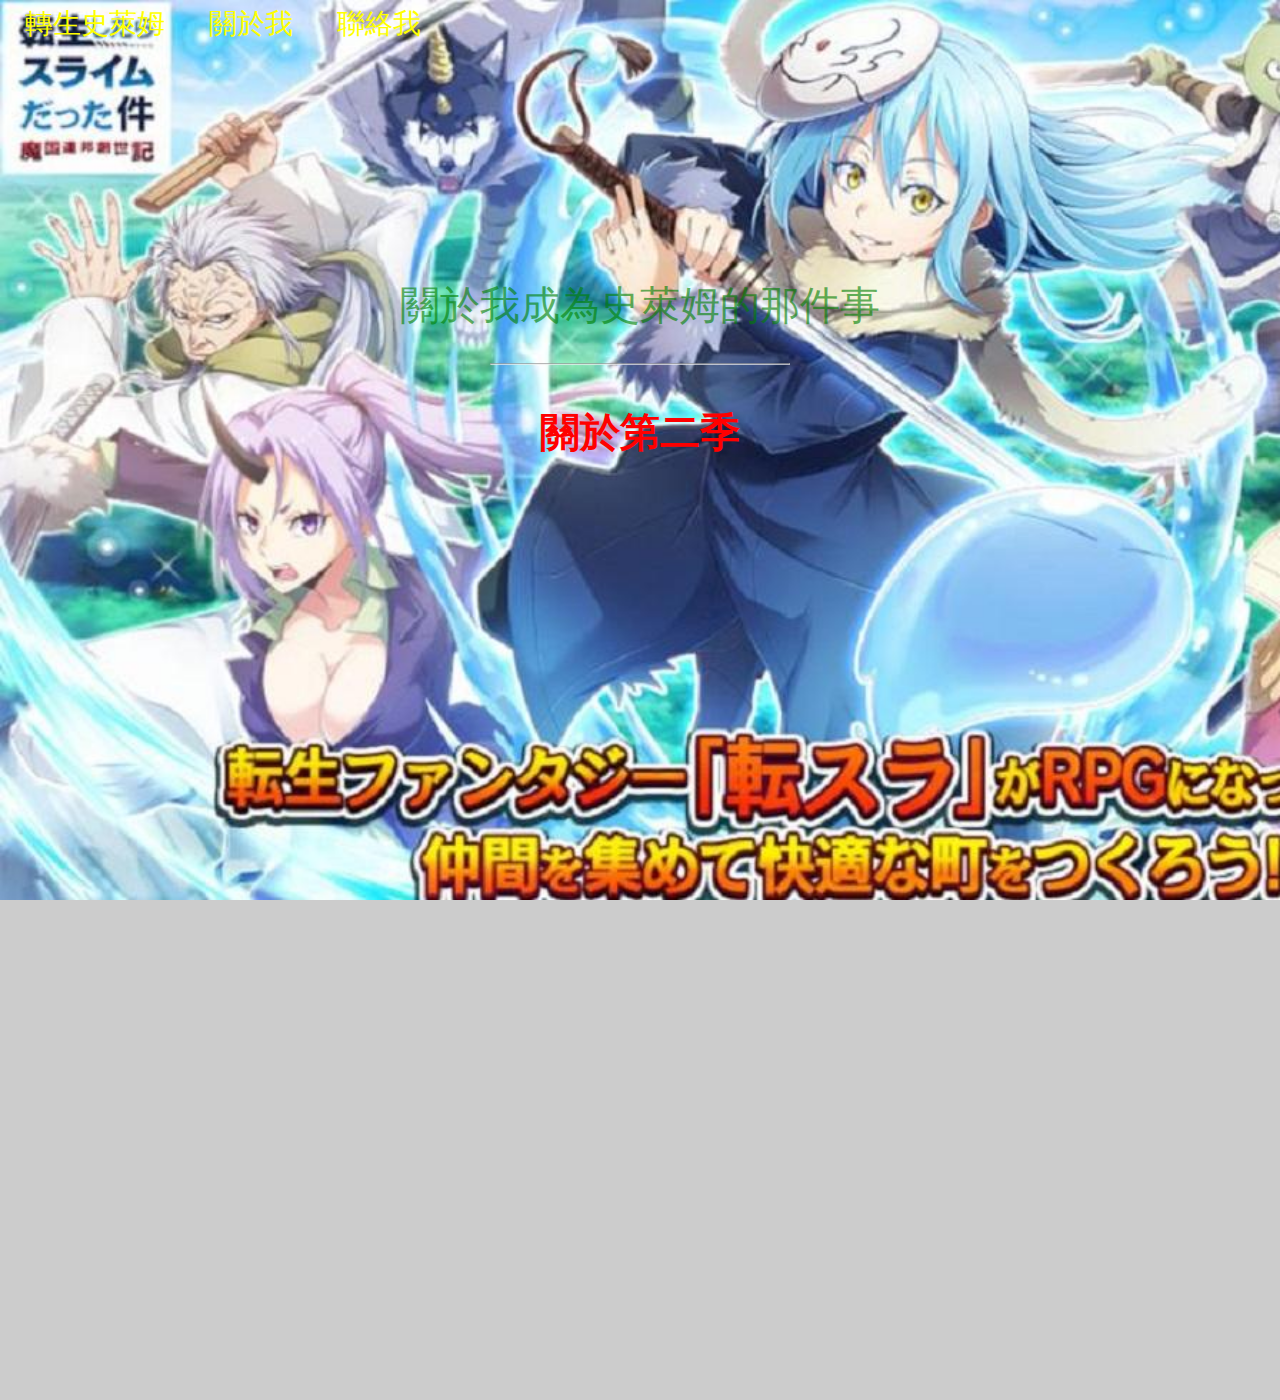
==== index.html @ e23a0fea "文字" ====
<!DOCTYPE html>
<!-- 網頁元素 語言 -->
<html lang="en">
<!-- 頭部 設定-->

<head>
    <!-- 編碼 繁中 -->
    <meta charset="UTF-8">
    <!-- RWD -->
    <meta name="viewport" content="width=device-width, initial-scale=1.0">
    <!-- 連結 CSS rel 關係 href 連結 ./ 此檔案的根目錄 -->
    <link rel="stylesheet" href="style.css">
    <title>轉生</title>
</head>
<!-- 身體 -->

<body>
    <div id="banner">
        <!-- nav 導覽列元素：LOGO、分頁連結等資訊 - 提升 SEO -->
        <nav>
            <a href="#">轉生史萊姆</a>
            <a href="#">關於我</a>
            <a href="#">聯絡我</a>
        </nav>
        <p>關於我成為史萊姆的那件事</p>
        <hr>
        <h1>關於第二季</h1>
    </div>
    <section id="news">
        <div></div>
        <div></div>
    </section>
</body>

</html>
---- style.css ----
*{
    margin: 0;
    padding: 0;
    font-family: 微軟正黑體; 
    box-sizing: border-box;
}
#banner{
    width: 100%;
    /* vh=高度 */
    height: 100vh;
    background-image: url(./91d7f4dad87d64a0.jpg);
    background-repeat: no-repeat;
    background-size: cover;
    color: red;
    background-attachment: fixed;
}
#banner nav{
    padding: 5px;
}
#banner a{
    font-size: 28px;
    padding: 20px;
    text-decoration: none;
    transition:0.3s ;
    color: yellow;
}
#banner a :hover{
    color: green;
}
#banner p{
    text-align: center;
    font-size: 40px;
    padding: 30px;
    opacity: 0.6;
    margin-top: 200px;
    color: green;
}
#banner h1{
    text-align: center;
    font-size: 40px;
    padding: 40px;
}
#banner hr{
    width: 300px; 
    opacity: 0.7;
    margin: 0 auto;
    
}
#news{
    height: 500px;
    background: #ccc;
}
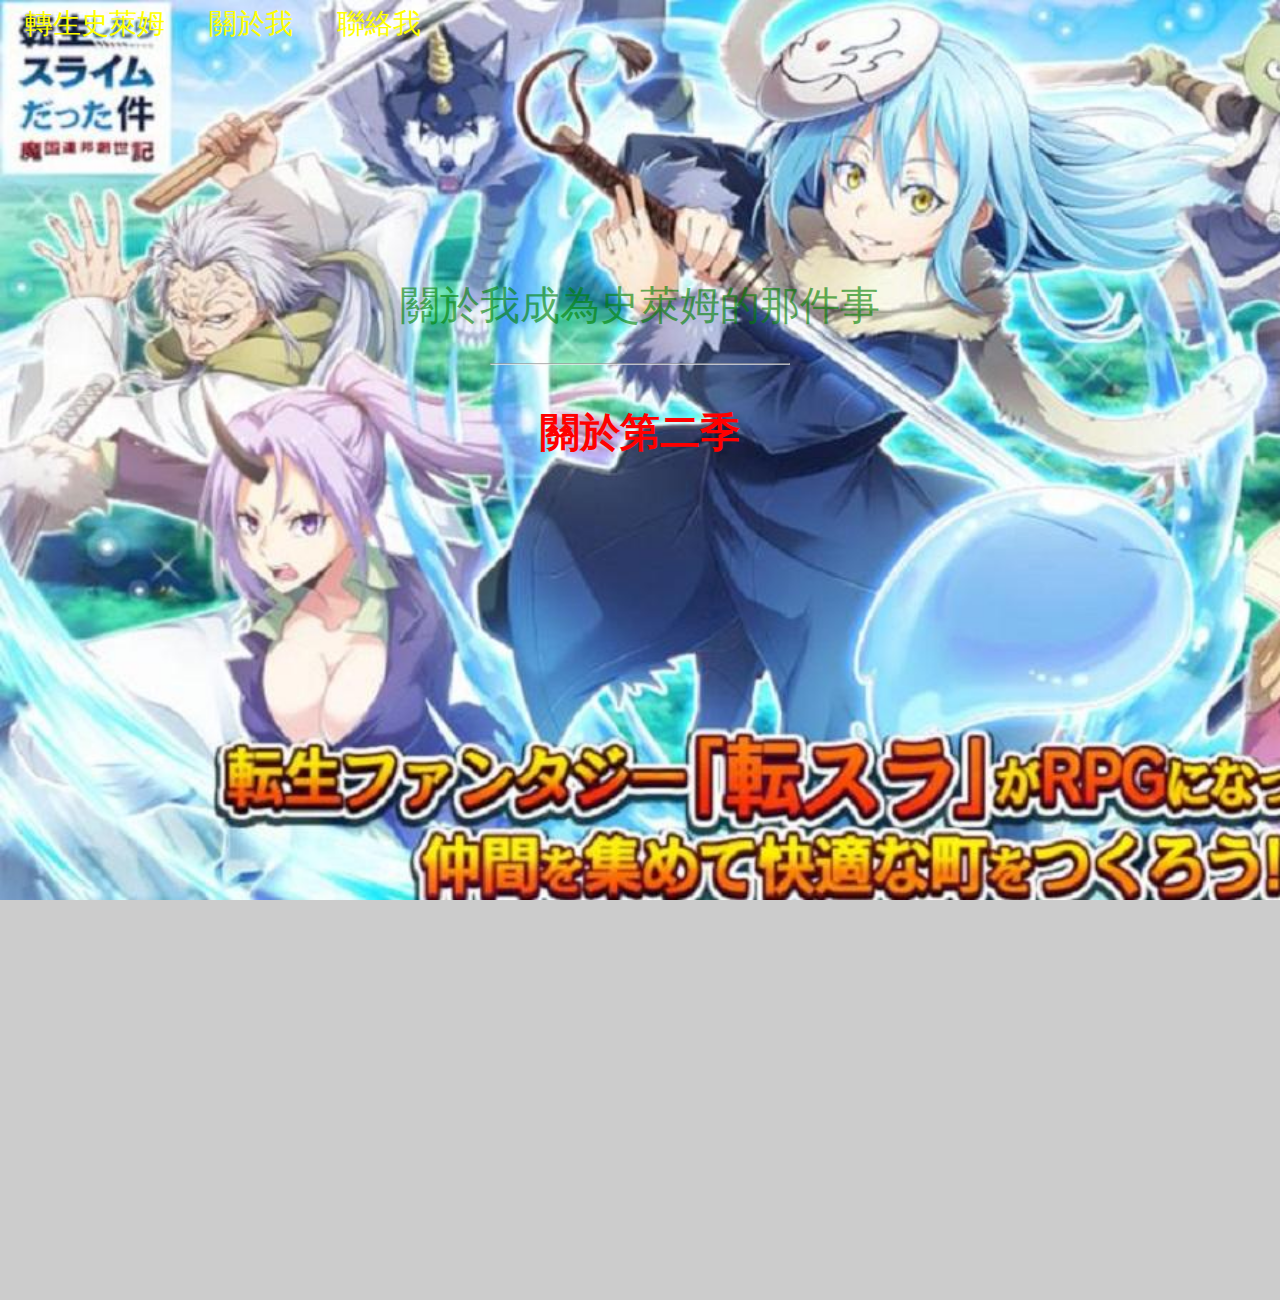
==== commit 044ab834: "文字" ====
--- a/index.html
+++ b/index.html
@@ -10,7 +10,7 @@
     <meta name="viewport" content="width=device-width, initial-scale=1.0">
     <!-- 連結 CSS rel 關係 href 連結 ./ 此檔案的根目錄 -->
     <link rel="stylesheet" href="style.css">
-    <title>轉生</title>
+    <title>轉生史萊姆</title>
 </head>
 <!-- 身體 -->
 
@@ -26,6 +26,7 @@
         <hr>
         <h1>關於第二季</h1>
     </div>
+    <!-- 分割區域 -->
     <section id="news">
         <div></div>
         <div></div>
--- a/style.css
+++ b/style.css
@@ -47,6 +47,6 @@
     
 }
 #news{
-    height: 500px;
+    height: 400px;
     background: #ccc;
 }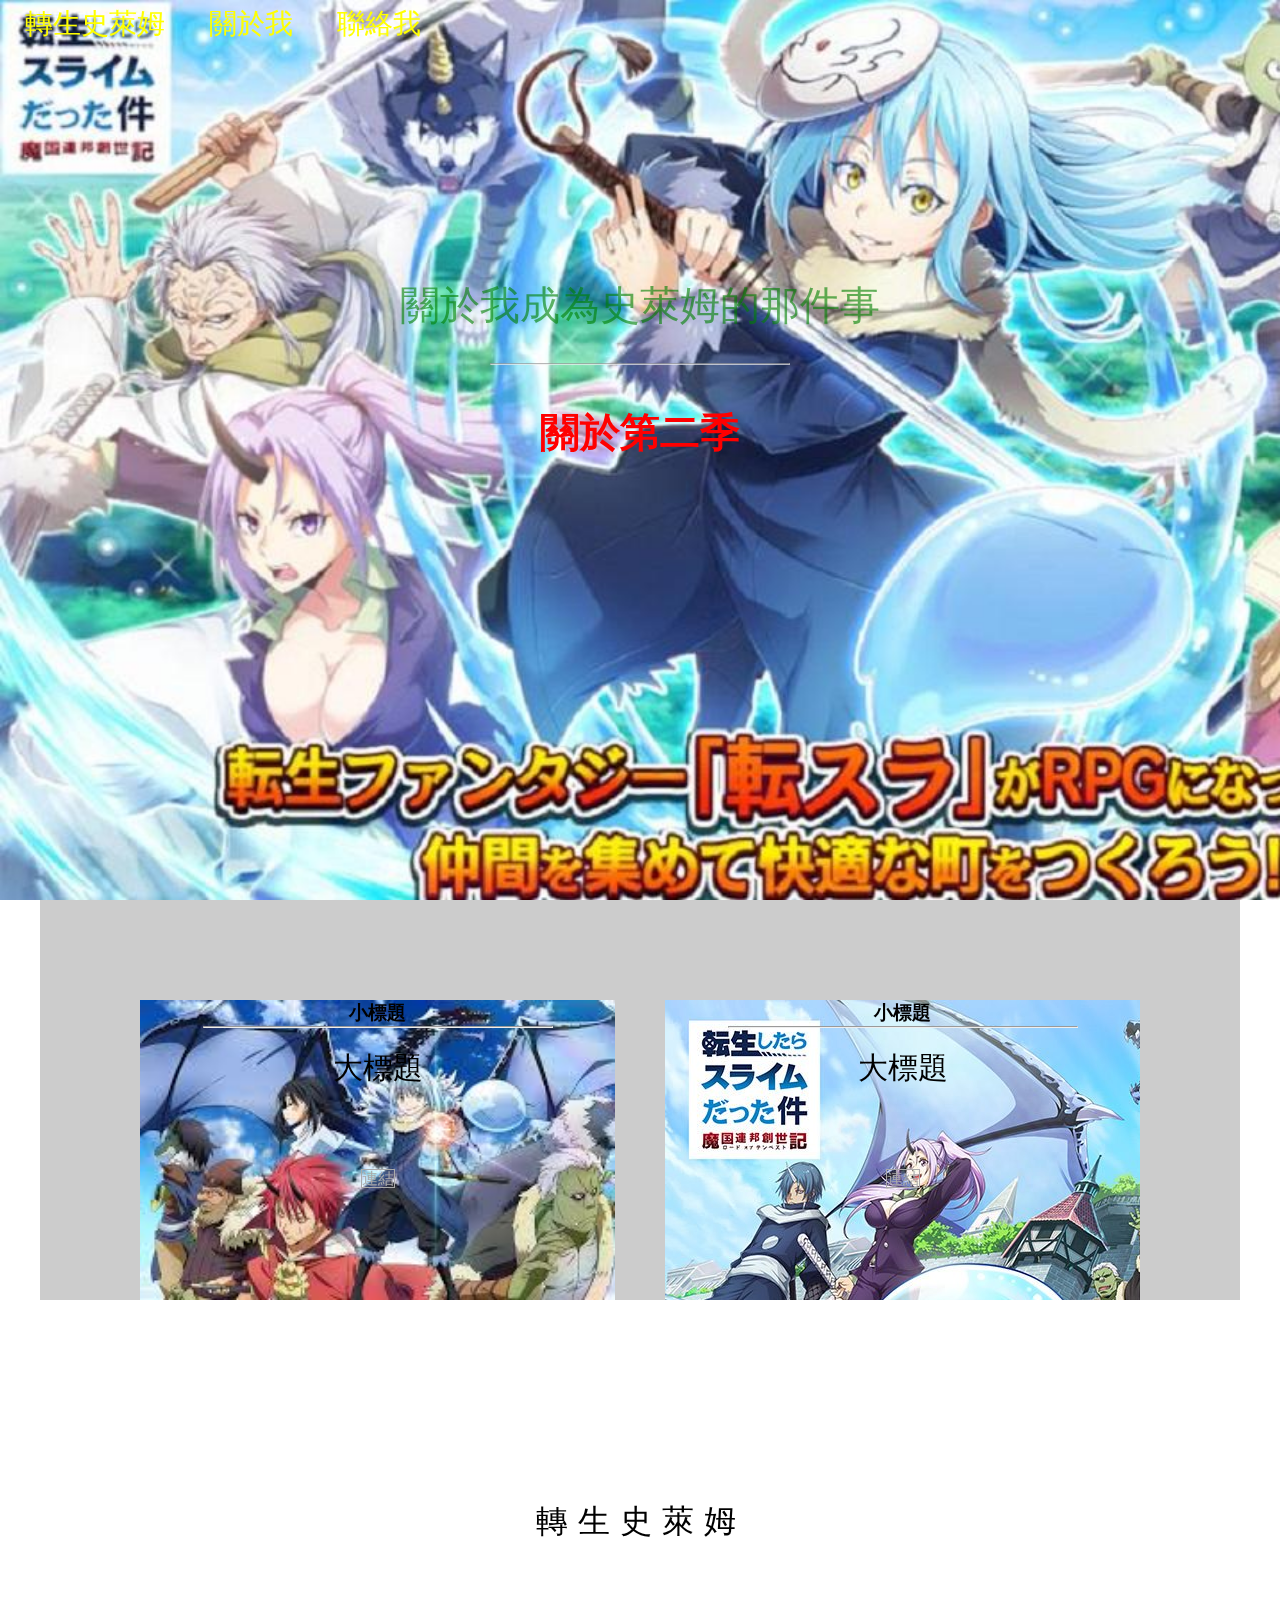
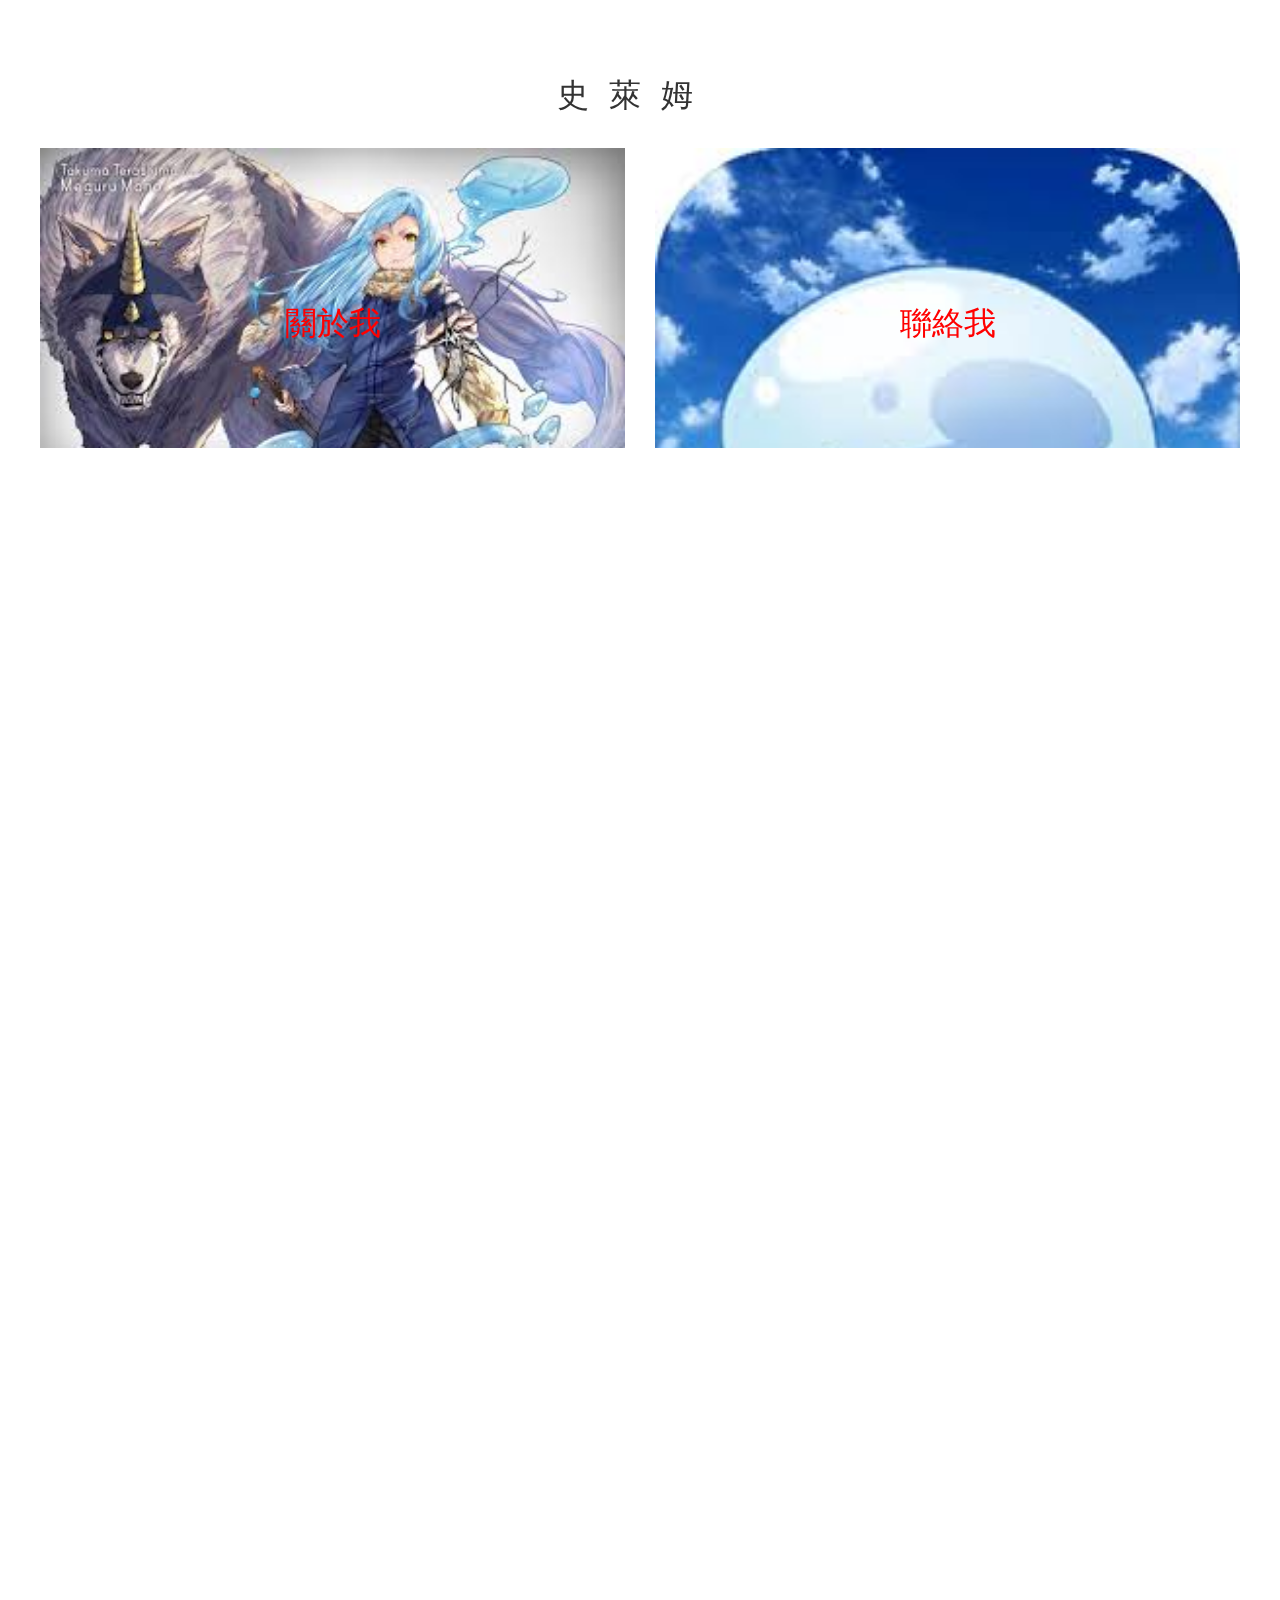
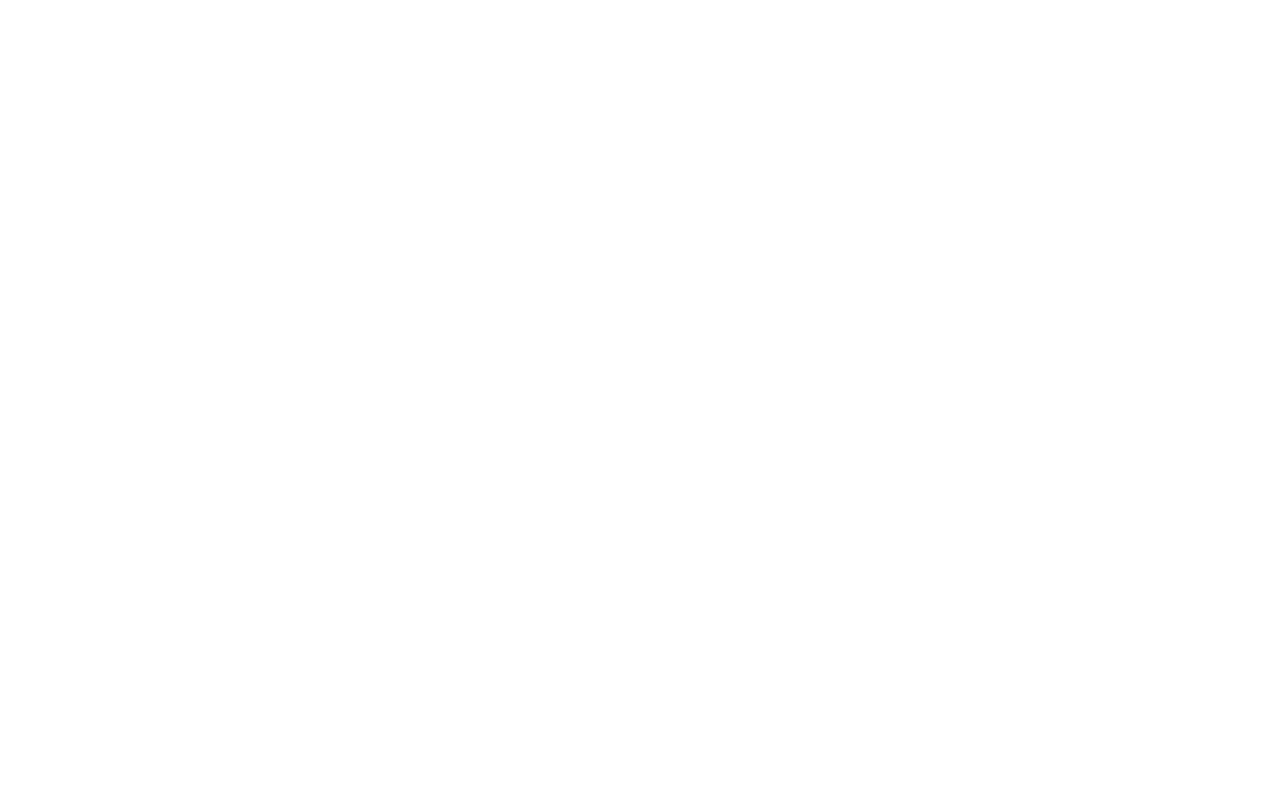
==== commit 4ae16608: "完成" ====
--- a/index.html
+++ b/index.html
@@ -26,11 +26,37 @@
         <hr>
         <h1>關於第二季</h1>
     </div>
+
     <!-- 分割區域 -->
     <section id="news">
-        <div></div>
-        <div></div>
+        <div id="news-left">
+            <h3>小標題</h3>
+            <hr>
+            <h1>大標題</h1>
+            <p></p>
+            <a href="#" class="button">連結</a>
+        </div>
+
+        <div id="news-right">
+            <h3>小標題</h3>
+            <hr>
+            <h1>大標題</h1>
+            <p></p>
+            <a href="#" class="button">連結</a>
+        </div>
     </section>
-</body>
+
+    <section id="box">
+        <h2>轉生史萊姆</h2>
+    </section>
+
+    <section id="content">
+        <h1>史萊姆</h1>
+        <div>
+            <a href="#" id="about"><span>關於我</span></a>
+            <a href="#" id="contact"><span>聯絡我</span></a>
+        </div>
+    </section>
+   <iframe id="map"src="https://www.google.com/maps/embed?pb=!1m18!1m12!1m3!1d115753.56563813877!2d121.15417713490402!3d24.955942332460516!2m3!1f0!2f0!3f0!3m2!1i1024!2i768!4f13.1!3m3!1m2!1s0x34682249c750d347%3A0x8cdb28de62e89e3d!2z6LWr57a16Zu76IWm6Kit6KiI5Z-56KiT5a246ZmiLeS4reWjouWtuOmZog!5e0!3m2!1szh-TW!2stw!4v1599569621053!5m2!1szh-TW!2stw" width="600" height="450" frameborder="0" style="border:0;" allowfullscreen="" aria-hidden="false" tabindex="0"></iframe>
 
 </html>--- a/style.css
+++ b/style.css
@@ -4,6 +4,11 @@
     font-family: 微軟正黑體; 
     box-sizing: border-box;
 }
+body{
+    background#eee;
+    height: 4000px;
+}
+
 #banner{
     width: 100%;
     /* vh=高度 */
@@ -47,6 +52,114 @@
     
 }
 #news{
+    width: 1200px;
     height: 400px;
     background: #ccc;
+    display: grid;
+    grid-template-columns:  1fr  1fr;
+    grid-gap: 50px;
+    padding: 100px;
+    text-align: center;
+    margin: 0 auto;
+}
+#news-left{
+    height: 300px;
+    background-image: url(./234.jpg);
+    background-repeat: no-repeat;
+    background-size: cover;
+    
+}
+#news-right{
+    height: 300px;
+    background-image: url(./18082405411061.jpg);
+}
+    
+    
+}
+#news h3{
+    color: #aaa;
+    padding: 20px;
+    font-weight: 100;
+    text-transform: uppercase;
+    letter-spacing: 5px;
+}
+#news hr{
+    width: 350px;
+    margin: 0 auto;
+
+}
+#news h1{
+    font-weight: 100;
+    padding: 20px;
+    font-size: 30px;
+}
+#news p{
+    padding: 30px;
+    text-align: left;
+    line-height: 2;
+    color: #aaa;  
+}
+a.button {
+    text-decoration: none;
+    color:#aaa;
+    border:1px solid #aaa;
+    padding: 10 px  50px;
+    transition: 0.5s;
+}
+a.button:hover{
+    color: white;
+    background: #aaa;
+}
+#box{
+    background-attachment: fixed;
+    background-image: url(./images.jpg);
+
+}
+#box h2{
+    text-align: center;
+    color: weith; 
+    font-size: 32px;
+    padding: 100px 0;
+    backdrop-filter: blur(3px) opacity(70%);
+    letter-spacing: 10px;
+    padding-left: 1px;
+    font-weight: 100;
+    margin-top: 100px;
+}
+#content{
+    width: 1200px;
+    margin: 0 auto;
+}
+#content h1{
+    text-align: center;
+    font-weight: 100;
+    color: #333;
+    padding: 30px;
+    letter-spacing: 20px;
+    padding-left: 20px;
+}
+#content div{
+    display: grid;
+    grid-template-columns:1fr 1fr;
+    grid-gap: 30px;
+}
+#content a{
+    height: 300px;
+    line-height: 350px;
+    text-decoration: none;
+    color:red;
+    font-size: 32px;
+    text-align: center;
+    background-size: cover;
+}
+#content #about{
+    background-image: url(./gigi.jpg);
+}
+#content #contact{
+    background-image: url(./ccc.jpg);
+}
+#map{
+    width: 100%;
+    height: 350px;
+    margin-top: 150px;
 }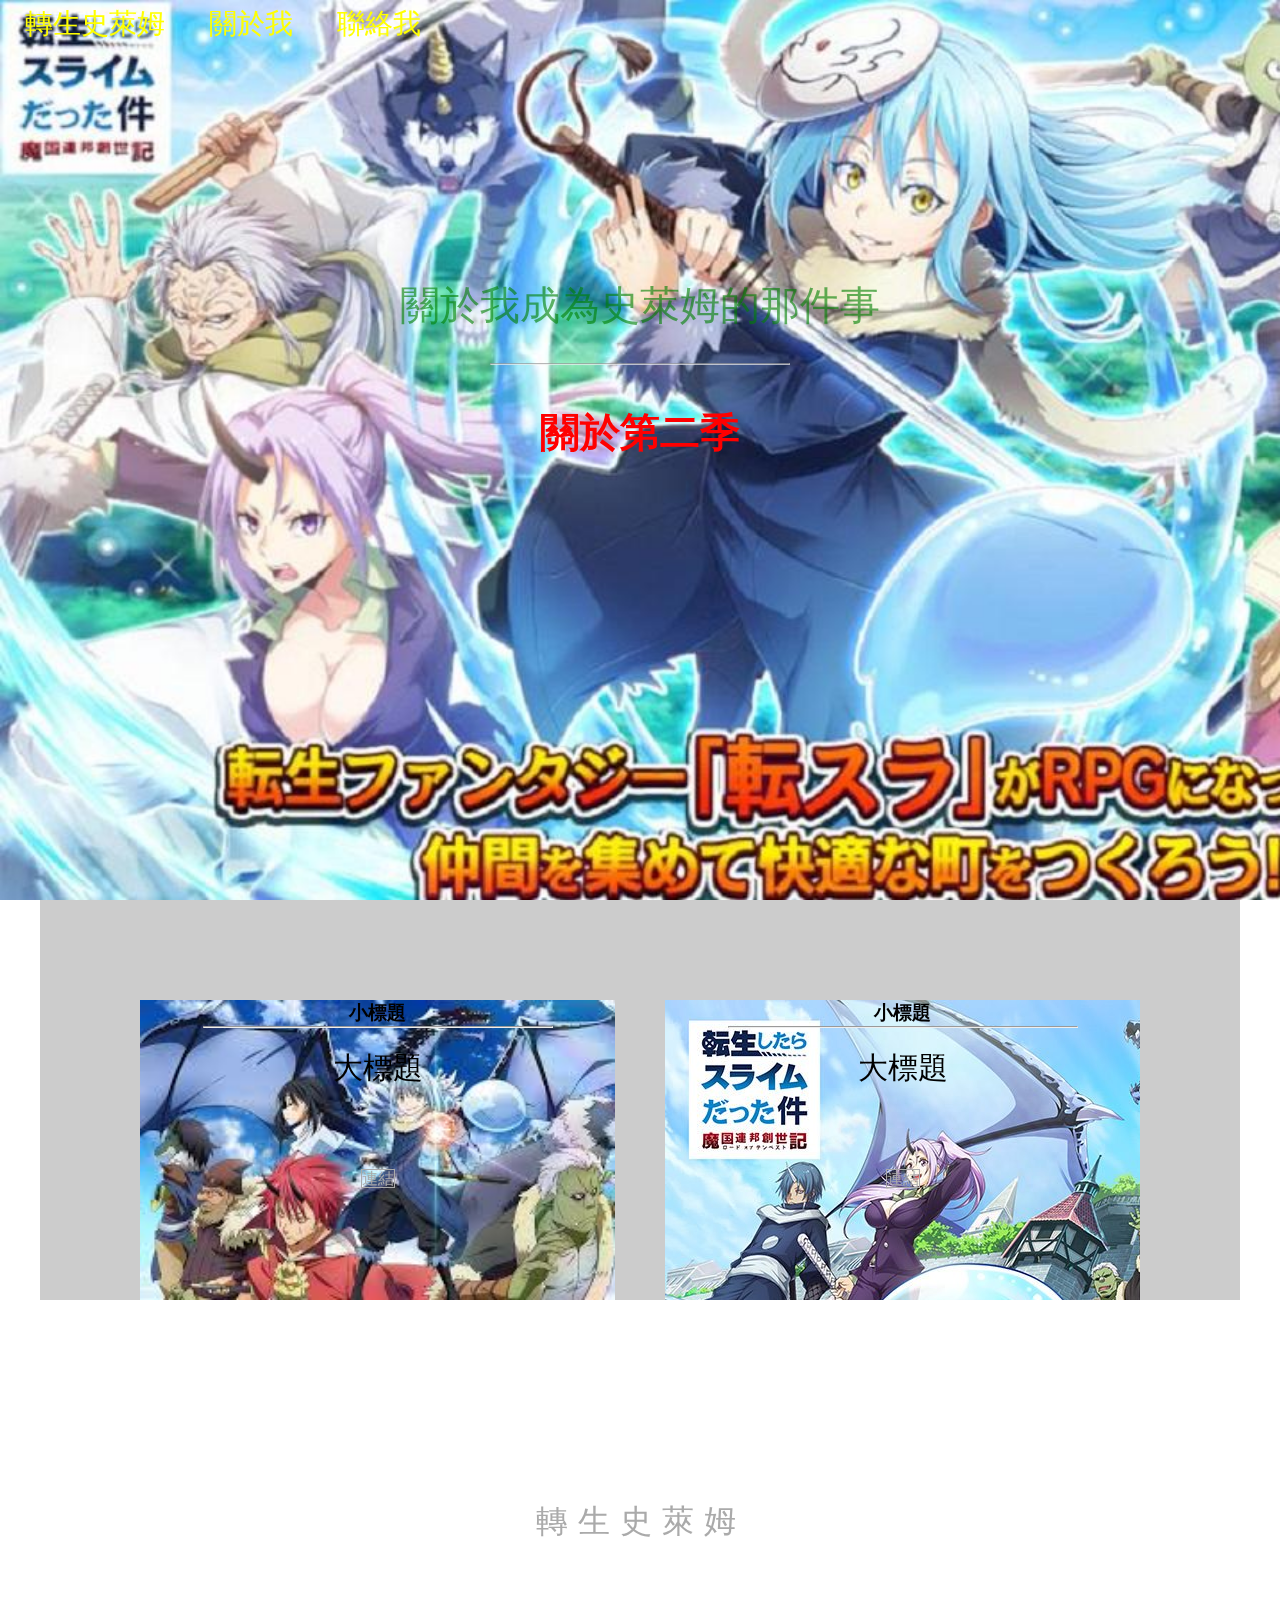
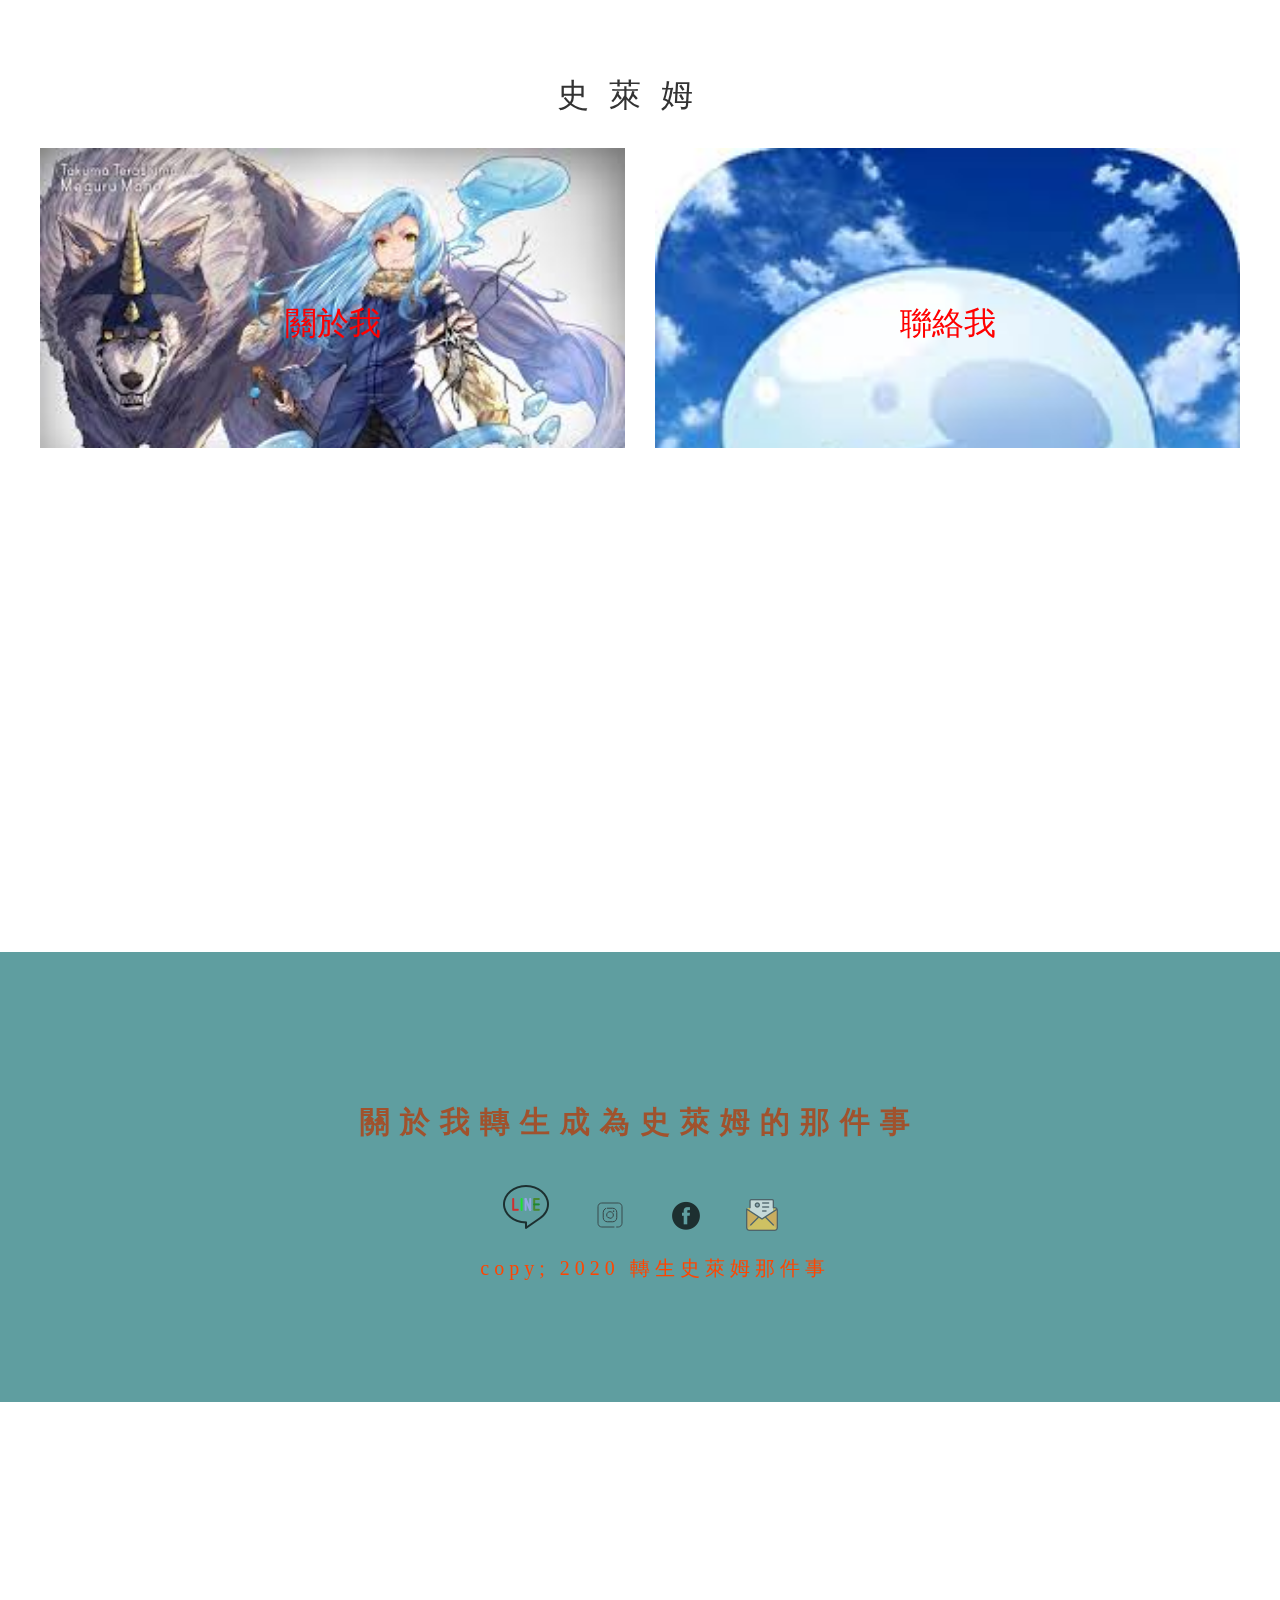
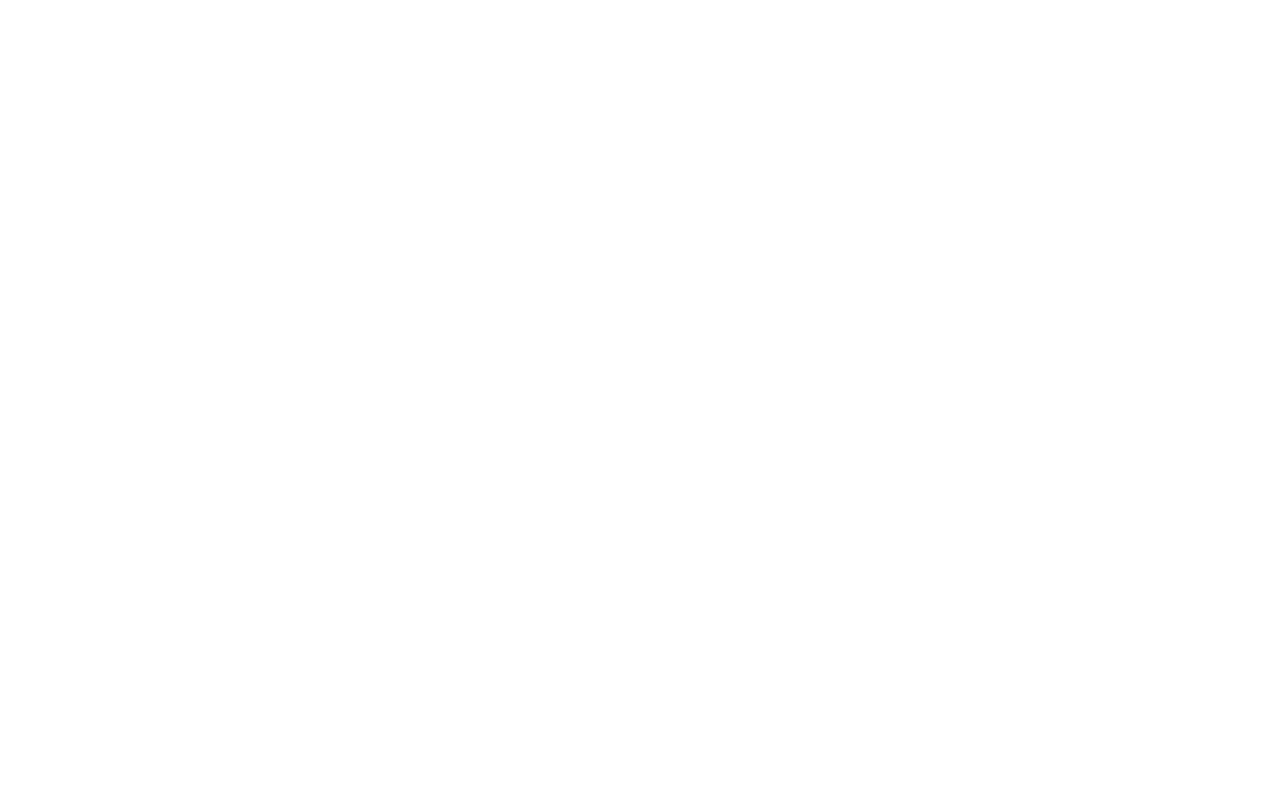
==== commit 08ce31c0: "大功告成" ====
--- a/index.html
+++ b/index.html
@@ -59,4 +59,15 @@
     </section>
    <iframe id="map"src="https://www.google.com/maps/embed?pb=!1m18!1m12!1m3!1d115753.56563813877!2d121.15417713490402!3d24.955942332460516!2m3!1f0!2f0!3f0!3m2!1i1024!2i768!4f13.1!3m3!1m2!1s0x34682249c750d347%3A0x8cdb28de62e89e3d!2z6LWr57a16Zu76IWm6Kit6KiI5Z-56KiT5a246ZmiLeS4reWjouWtuOmZog!5e0!3m2!1szh-TW!2stw!4v1599569621053!5m2!1szh-TW!2stw" width="600" height="450" frameborder="0" style="border:0;" allowfullscreen="" aria-hidden="false" tabindex="0"></iframe>
 
+   <footer>
+       <h2>關於我轉生成為史萊姆的那件事</h2>
+       <div id="icon">
+       <a href=""><img src="./icon.png" alt="LINE"></a>
+       <a href=""><img src="./iconfinder_Instagram-01_6295683.png" alt="IG"></a>
+       <a href=""><img src="./iconfinder_46-facebook_104458.png" alt="FB"></a>
+       <a href=""><img src="./iconfinder_5-Email_3213310.png" alt="EMAIL"></a>
+       </div>
+       <p>copy; 2020 轉生史萊姆那件事</p>
+   </footer>
+
 </html>--- a/style.css
+++ b/style.css
@@ -112,12 +112,13 @@
 }
 #box{
     background-attachment: fixed;
-    background-image: url(./images.jpg);
+    background-size: cover;
+    background-image: url(./box_h2.jpg);
 
 }
 #box h2{
     text-align: center;
-    color: weith; 
+    color: #aaa;
     font-size: 32px;
     padding: 100px 0;
     backdrop-filter: blur(3px) opacity(70%);
@@ -162,4 +163,35 @@
     width: 100%;
     height: 350px;
     margin-top: 150px;
+}
+footer {
+    background:cadetblue;
+    text-align: center;
+    padding: 100px 0;
+    color:sienna ;
+}
+footer h2{
+    /* 字体粗細 */
+    font-weight: 900;
+    /* 字間距 */
+    letter-spacing: 10px;
+    padding-left: 10px;
+    padding:50px 0 40px;
+    font-size: 30px;
+}
+footer #icon a{
+    padding: 20px;
+    transition: 0.5s;
+    filter: opacity(70%);
+
+}
+footer #icon a:hover{
+    filter: opacity(20%);
+}
+footer p{
+    font-size: 20px;
+    letter-spacing: 5px;
+    padding: 20px;
+    color:orangered;
+    padding-left: 50px;
 }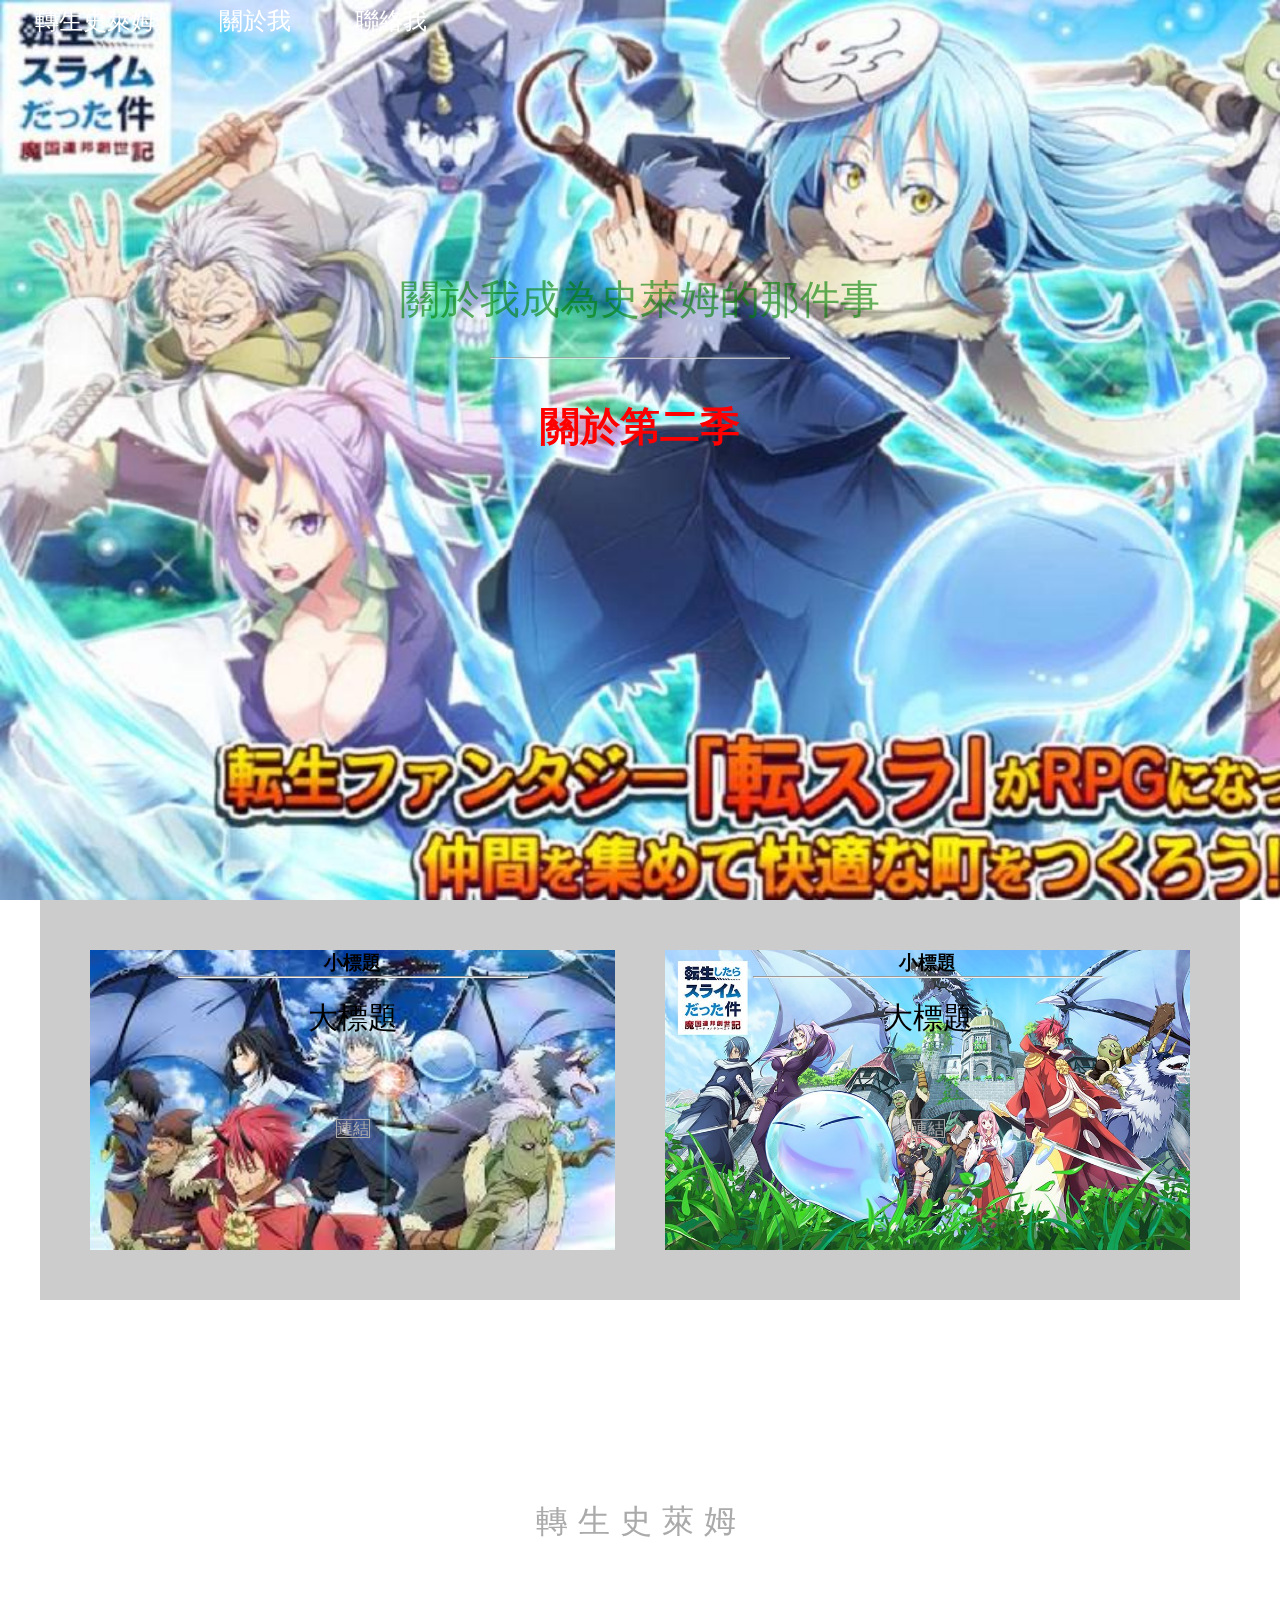
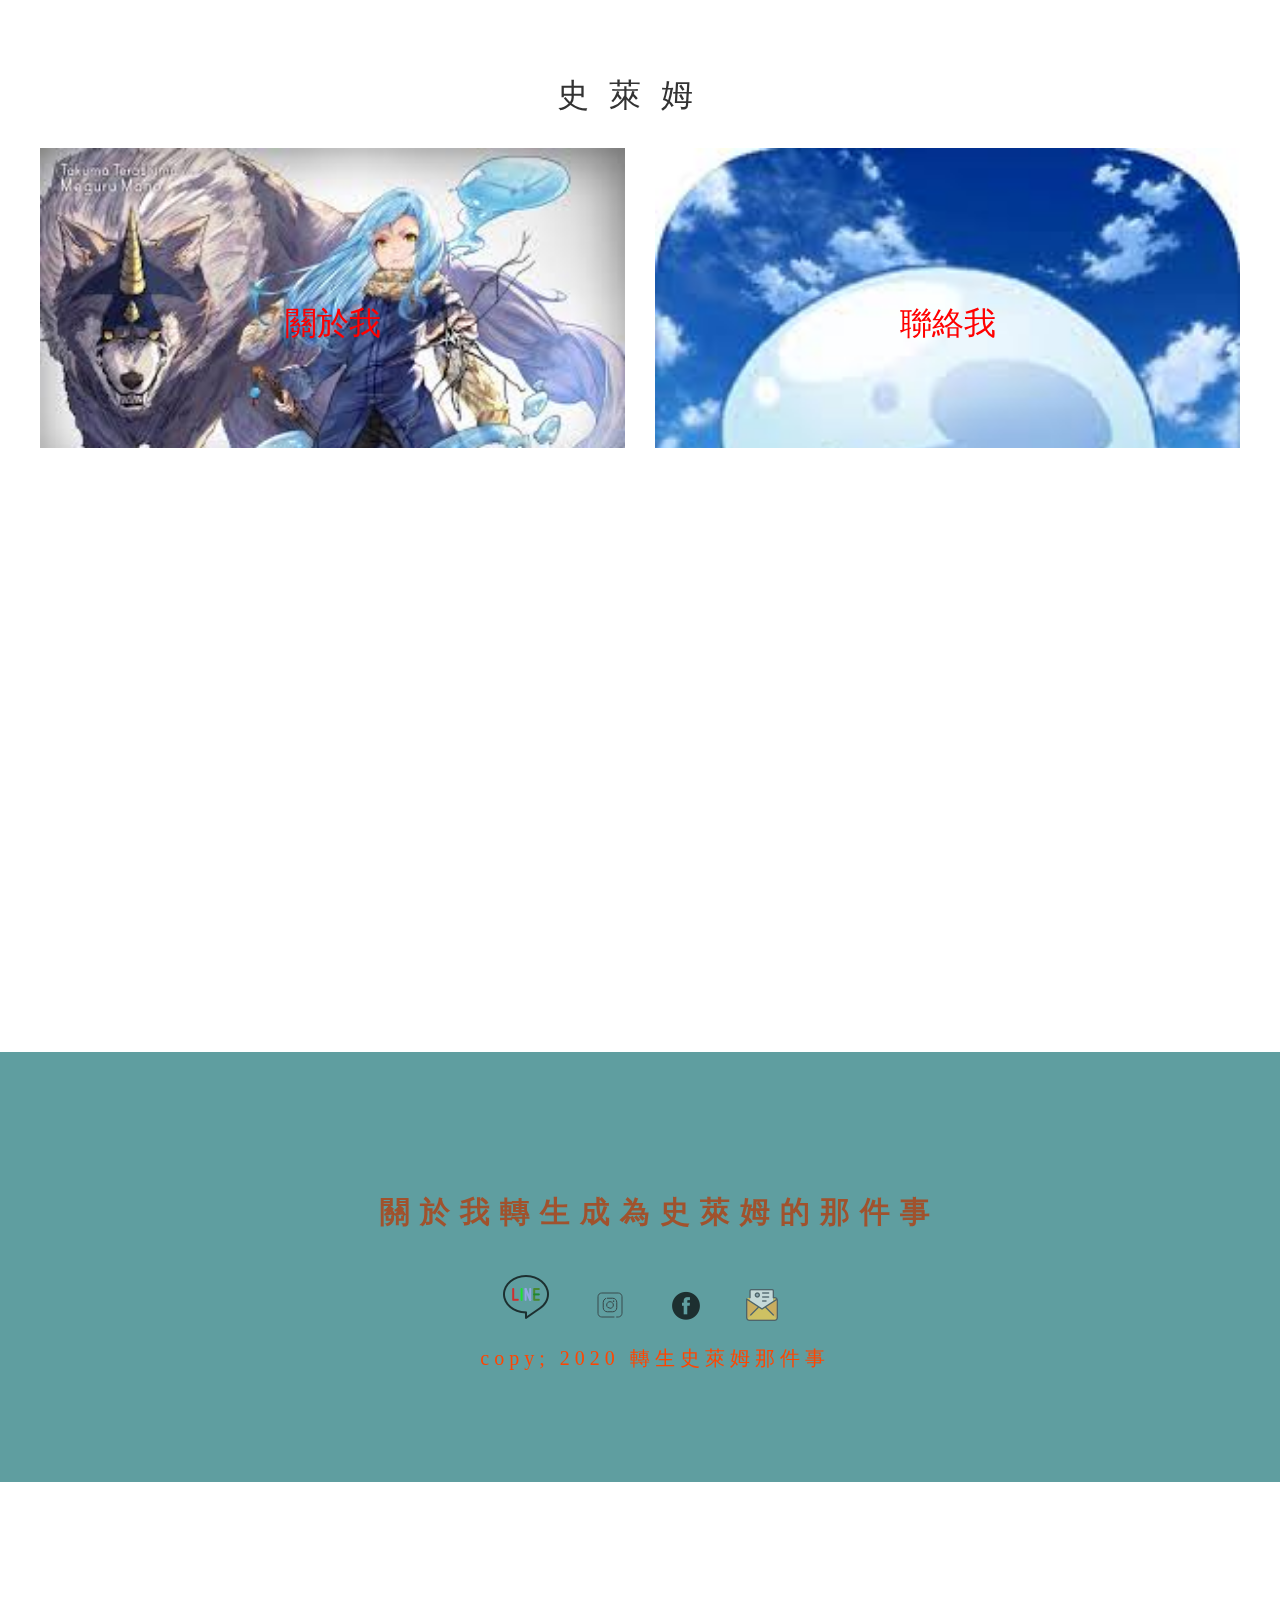
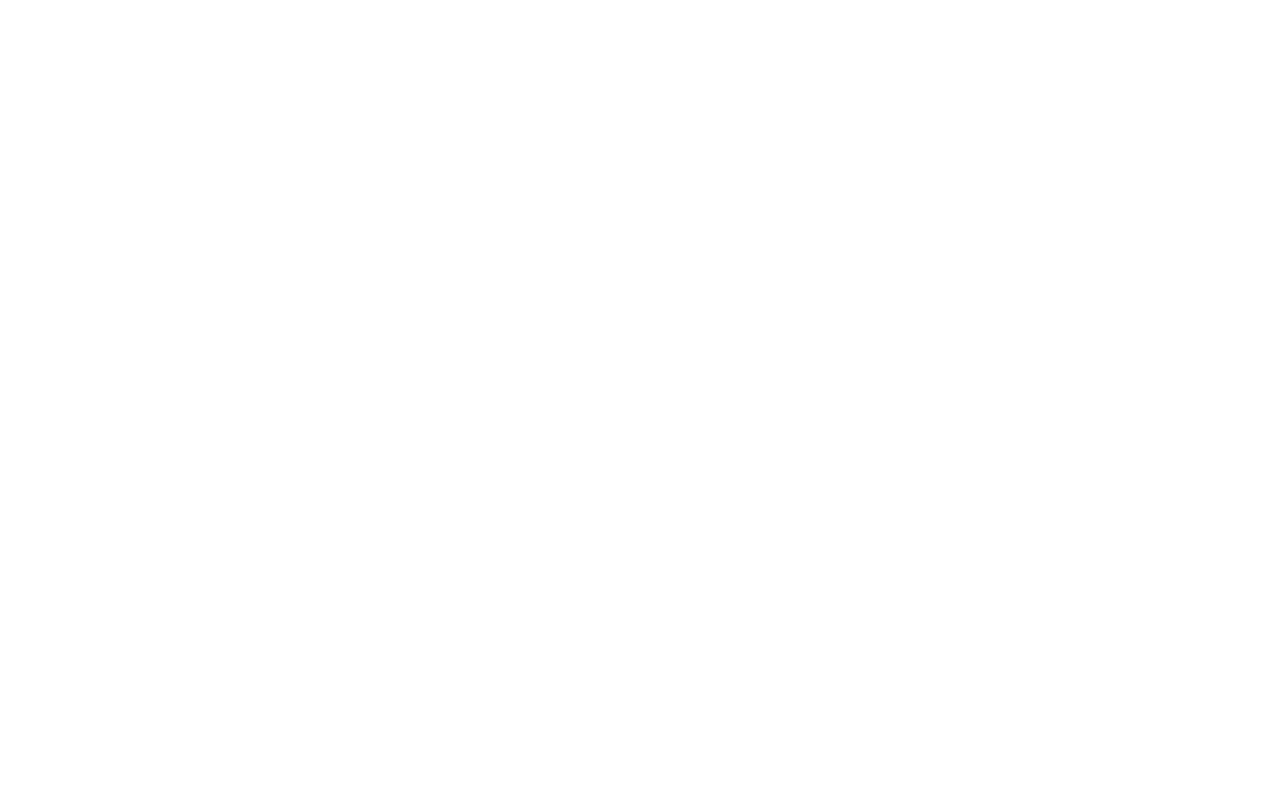
==== commit 7e1a4323: "about" ====
--- a/index.html
+++ b/index.html
@@ -10,6 +10,7 @@
     <meta name="viewport" content="width=device-width, initial-scale=1.0">
     <!-- 連結 CSS rel 關係 href 連結 ./ 此檔案的根目錄 -->
     <link rel="stylesheet" href="style.css">
+    <!-- 網頁 顯示 標題 -->
     <title>轉生史萊姆</title>
 </head>
 <!-- 身體 -->
@@ -18,8 +19,8 @@
     <div id="banner">
         <!-- nav 導覽列元素：LOGO、分頁連結等資訊 - 提升 SEO -->
         <nav>
-            <a href="#">轉生史萊姆</a>
-            <a href="#">關於我</a>
+            <a href="./index.html">轉生史萊姆</a>
+            <a href="./about.html">關於我</a>
             <a href="#">聯絡我</a>
         </nav>
         <p>關於我成為史萊姆的那件事</p>
@@ -53,8 +54,8 @@
     <section id="content">
         <h1>史萊姆</h1>
         <div>
-            <a href="#" id="about"><span>關於我</span></a>
-            <a href="#" id="contact"><span>聯絡我</span></a>
+            <a href="index.html" id="about"><span>關於我</span></a>
+            <a href="about.html" id="contact"><span>聯絡我</span></a>
         </div>
     </section>
    <iframe id="map"src="https://www.google.com/maps/embed?pb=!1m18!1m12!1m3!1d115753.56563813877!2d121.15417713490402!3d24.955942332460516!2m3!1f0!2f0!3f0!3m2!1i1024!2i768!4f13.1!3m3!1m2!1s0x34682249c750d347%3A0x8cdb28de62e89e3d!2z6LWr57a16Zu76IWm6Kit6KiI5Z-56KiT5a246ZmiLeS4reWjouWtuOmZog!5e0!3m2!1szh-TW!2stw!4v1599569621053!5m2!1szh-TW!2stw" width="600" height="450" frameborder="0" style="border:0;" allowfullscreen="" aria-hidden="false" tabindex="0"></iframe>
@@ -62,6 +63,7 @@
    <footer>
        <h2>關於我轉生成為史萊姆的那件事</h2>
        <div id="icon">
+           <!-- alt=圖片替代文字 -->
        <a href=""><img src="./icon.png" alt="LINE"></a>
        <a href=""><img src="./iconfinder_Instagram-01_6295683.png" alt="IG"></a>
        <a href=""><img src="./iconfinder_46-facebook_104458.png" alt="FB"></a>
--- a/style.css
+++ b/style.css
@@ -17,6 +17,7 @@
     background-repeat: no-repeat;
     background-size: cover;
     color: red;
+    /* 背景固定 */
     background-attachment: fixed;
 }
 #banner nav{
@@ -56,9 +57,10 @@
     height: 400px;
     background: #ccc;
     display: grid;
+    /* 格線容器 1fr=空間分塊 */
     grid-template-columns:  1fr  1fr;
     grid-gap: 50px;
-    padding: 100px;
+    padding: 50px;
     text-align: center;
     margin: 0 auto;
 }
@@ -67,11 +69,11 @@
     background-image: url(./234.jpg);
     background-repeat: no-repeat;
     background-size: cover;
-    
 }
 #news-right{
     height: 300px;
     background-image: url(./18082405411061.jpg);
+    background-size: cover;
 }
     
     
@@ -146,7 +148,9 @@
 }
 #content a{
     height: 300px;
+    /* 指定線高度 */
     line-height: 350px;
+    /* 文字特效 */
     text-decoration: none;
     color:red;
     font-size: 32px;
@@ -167,8 +171,9 @@
 footer {
     background:cadetblue;
     text-align: center;
-    padding: 100px 0;
+    padding: 90px 0;
     color:sienna ;
+    margin-top: 100px;
 }
 footer h2{
     /* 字体粗細 */
@@ -181,10 +186,13 @@
 }
 footer #icon a{
     padding: 20px;
+    /* 過渡效果 */
     transition: 0.5s;
+    /* 濾鏡效果 */
     filter: opacity(70%);
 
 }
+    /*滑入  */
 footer #icon a:hover{
     filter: opacity(20%);
 }
@@ -194,4 +202,95 @@
     padding: 20px;
     color:orangered;
     padding-left: 50px;
-}+}
+#banner-about{
+    width: 100%;
+    /* vh=高度 */
+    height: 30vh;
+    background-image: url(./18082405411061.jpg);
+    background-repeat: no-repeat;
+    background-size: cover;
+    color: red;
+    /* 背景固定 */
+    background-attachment: fixed;
+}
+#banner-about nva{
+    backdrop-filter: opacity( 80%);
+}
+#banner-about h2{
+    text-align: center;
+    font-size: 30px;
+    height: 20vh;
+    font-weight: 100;
+    padding-left: 20px;
+    line-height: 20vh;
+    backdrop-filter: opacity(90%);
+}
+#banner a, #banner-about a{
+    color: white;
+    text-decoration: none;
+    font-size: 24px;
+    padding: 0 30px;
+    transition: 0.5s;
+}
+#banner a, #banner-about nav{
+    padding: 30px;
+}
+#banner a:hover, #banner-about a:hover{
+    color: #aaa;
+}
+/* 內文 */
+#about-content{
+    width: 1200px;
+    margin: 0 auto;
+    background: white;
+    padding: 50px 80px;
+    margin-top: 100px;
+}
+#about-content h3{
+    text-align: center;
+    color: ddd;
+    letter-spacing: 10px;
+    padding-left: 10px;
+    font-weight: 100;
+    text-transform: uppercase;
+    padding: 20px;
+}
+#about-content hr{
+    width: 500px;
+    margin: 0 auto;
+}
+#about-content h1{
+    text-align: center;
+    padding: 20px;
+    color:ccc;
+    letter-spacing: 10px;
+    padding-left: 10px;
+    font-weight: 100;
+}
+#about-content #about-1 {
+    height: 350px;
+    background-image: url(./box_h2.jpg);
+    background-size: cover;
+}
+
+#about-content #about-2 {
+    height: 350px;
+    background-image: url(./ccc.jpg);
+    background-size: cover;
+}
+
+#about-content #about-3 {
+    height: 350px;
+    background-image: url(./gigi.jpg);
+    background-size: cover;
+}
+
+#about-content p {
+    padding: 20px 0;
+    line-height: 2;
+    color: #888;
+}
+footer h2{
+    margin-left: 40px;
+}
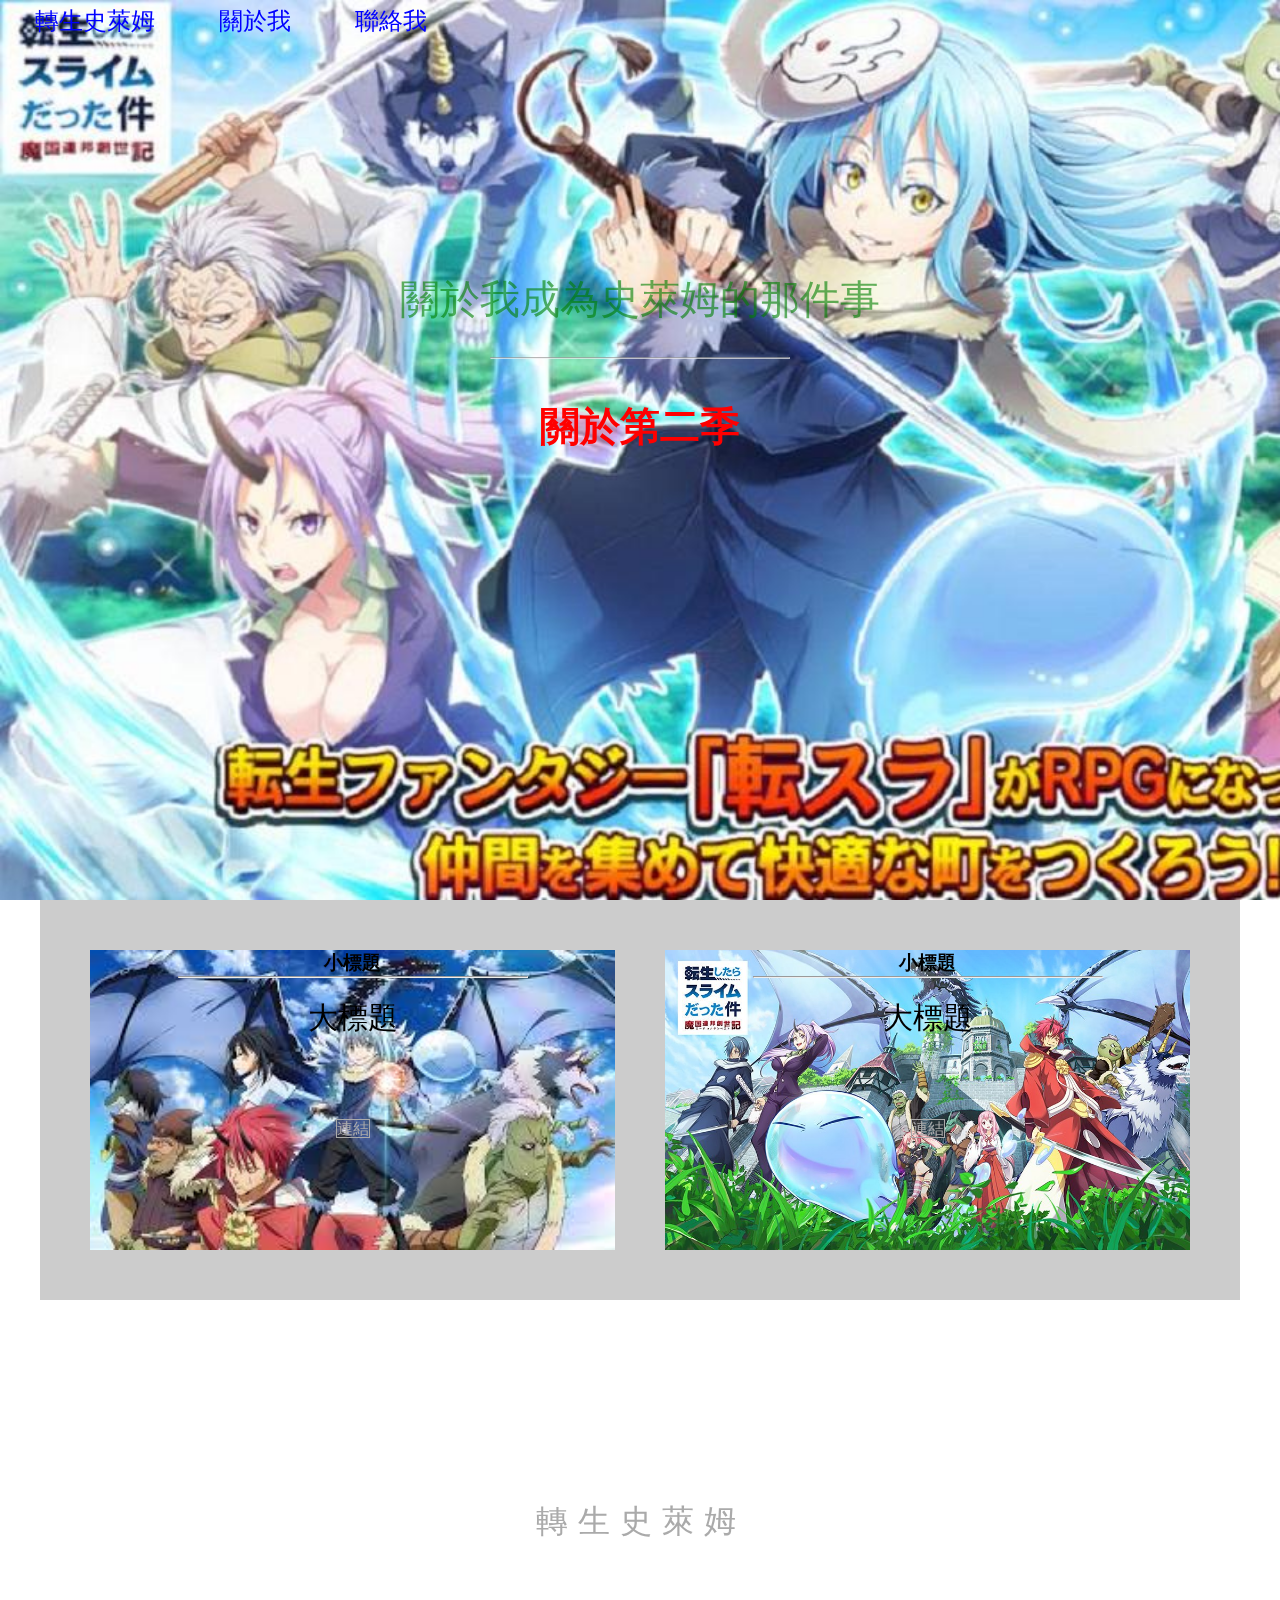
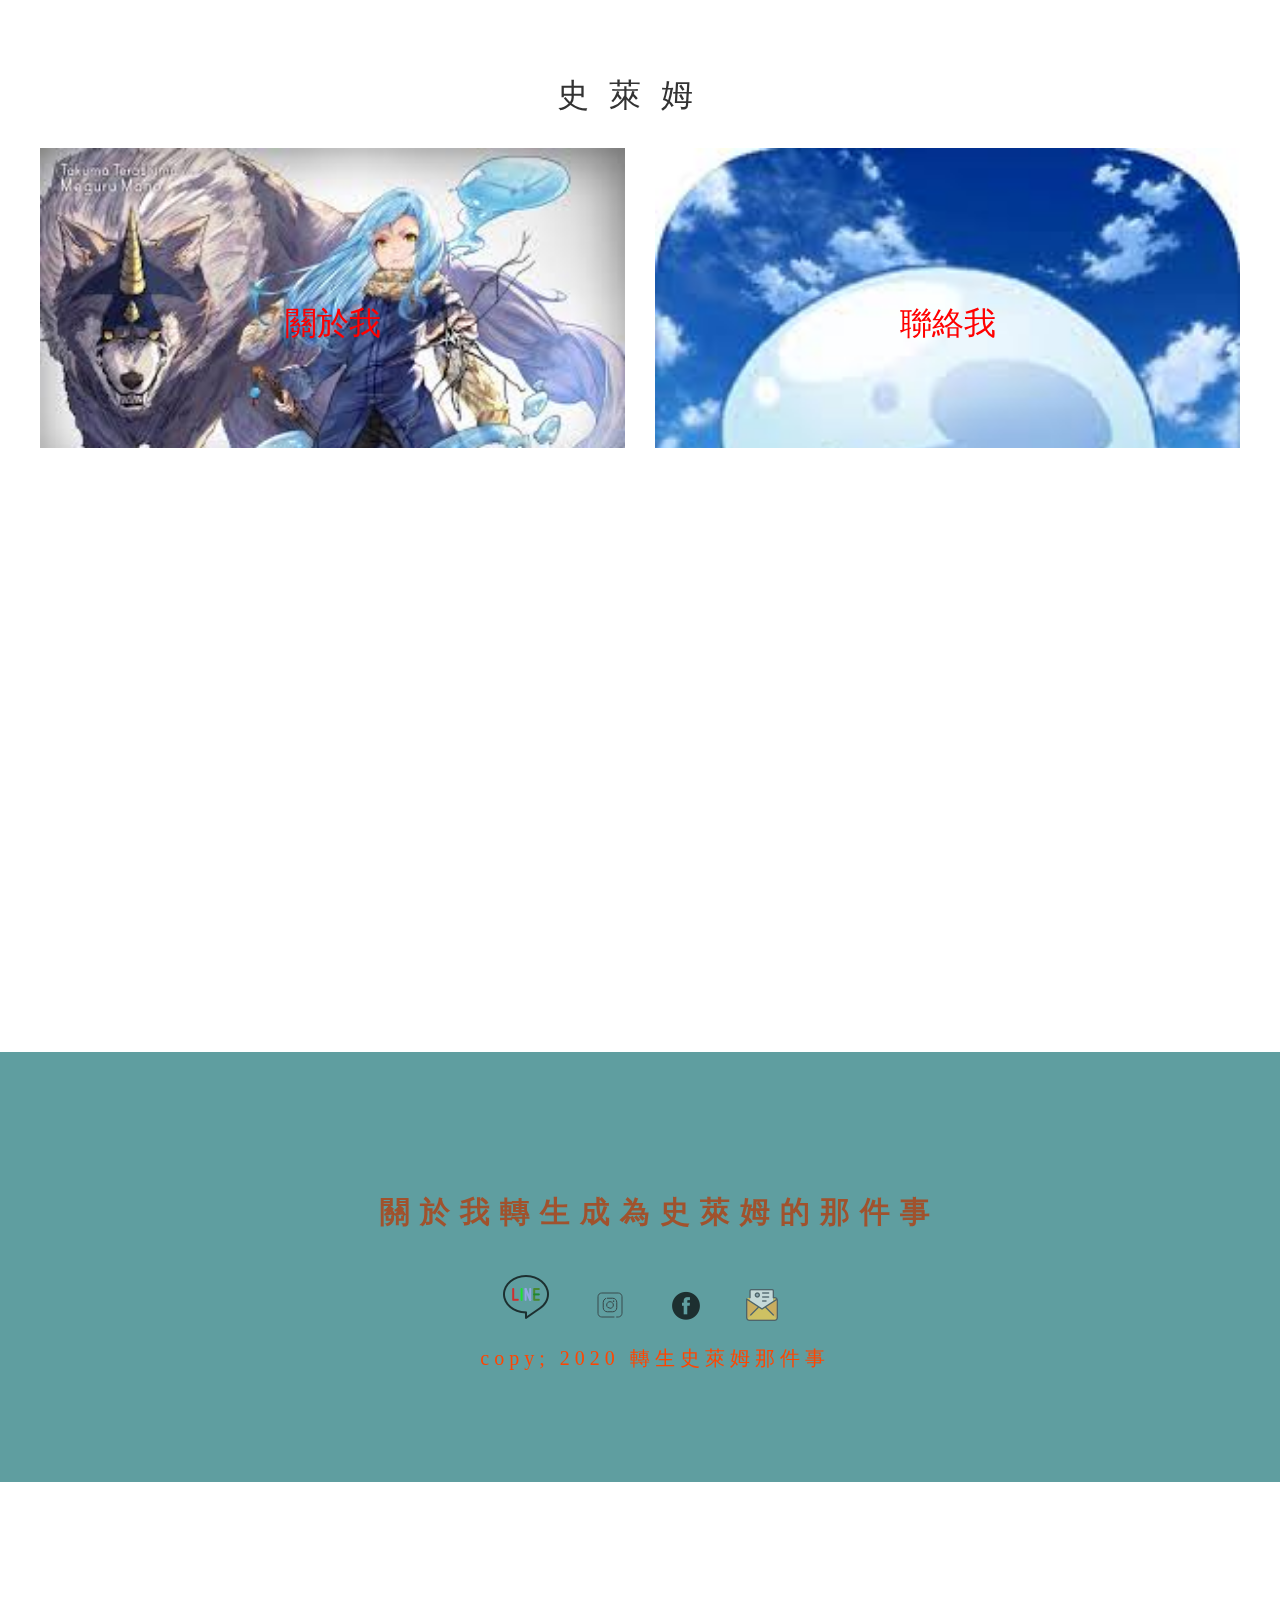
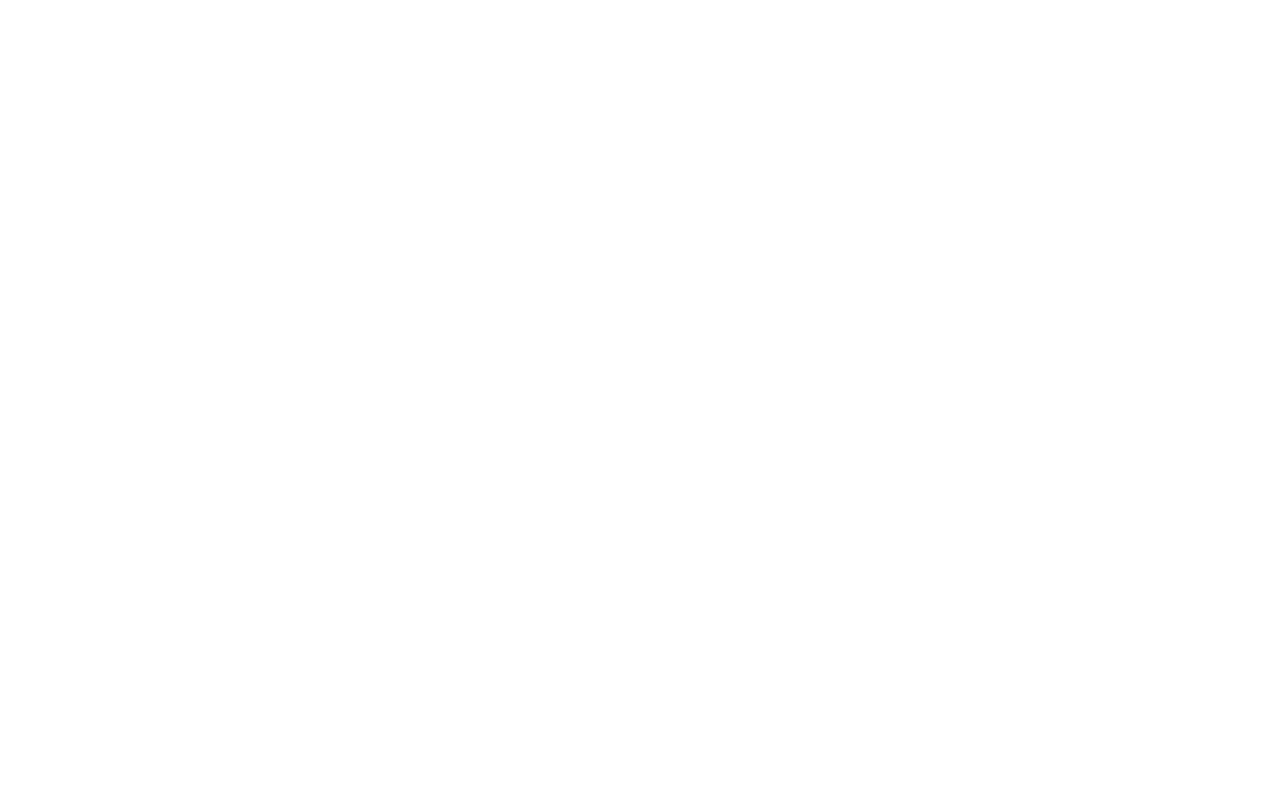
==== commit 46453af4: "小完成" ====
--- a/index.html
+++ b/index.html
@@ -12,6 +12,7 @@
     <link rel="stylesheet" href="style.css">
     <!-- 網頁 顯示 標題 -->
     <title>轉生史萊姆</title>
+    <link rel="shortcut icon" href="favicon.ico" type="image/x-icon">
 </head>
 <!-- 身體 -->
 
@@ -21,7 +22,7 @@
         <nav>
             <a href="./index.html">轉生史萊姆</a>
             <a href="./about.html">關於我</a>
-            <a href="#">聯絡我</a>
+            <a href="contact.html">聯絡我</a>
         </nav>
         <p>關於我成為史萊姆的那件事</p>
         <hr>
--- a/style.css
+++ b/style.css
@@ -215,7 +215,7 @@
     background-attachment: fixed;
 }
 #banner-about nva{
-    backdrop-filter: opacity( 80%);
+    backdrop-filter: opacity( 50%);
 }
 #banner-about h2{
     text-align: center;
@@ -226,17 +226,17 @@
     line-height: 20vh;
     backdrop-filter: opacity(90%);
 }
-#banner a, #banner-about a{
-    color: white;
+#banner a, #banner-about a, #banner-contact{
+    color: blue;
     text-decoration: none;
     font-size: 24px;
     padding: 0 30px;
     transition: 0.5s;
 }
-#banner a, #banner-about nav{
+#banner a, #banner-about nav #banner-contact{
     padding: 30px;
 }
-#banner a:hover, #banner-about a:hover{
+#banner a:hover, #banner-about a:hover #banner-contact{
     color: #aaa;
 }
 /* 內文 */
@@ -249,7 +249,7 @@
 }
 #about-content h3{
     text-align: center;
-    color: ddd;
+    color: #8a680d;
     letter-spacing: 10px;
     padding-left: 10px;
     font-weight: 100;
@@ -267,11 +267,13 @@
     letter-spacing: 10px;
     padding-left: 10px;
     font-weight: 100;
+    margin-top: 10px;
 }
 #about-content #about-1 {
     height: 350px;
     background-image: url(./box_h2.jpg);
     background-size: cover;
+    
 }
 
 #about-content #about-2 {
@@ -294,3 +296,11 @@
 footer h2{
     margin-left: 40px;
 }
+#banner-contact{
+    background-image: url(./box_h2.jpg);
+    background-size: cover;
+    width: 100%;
+    height: 30vh;
+    background-attachment: fixed;
+    color:whithe;
+}
